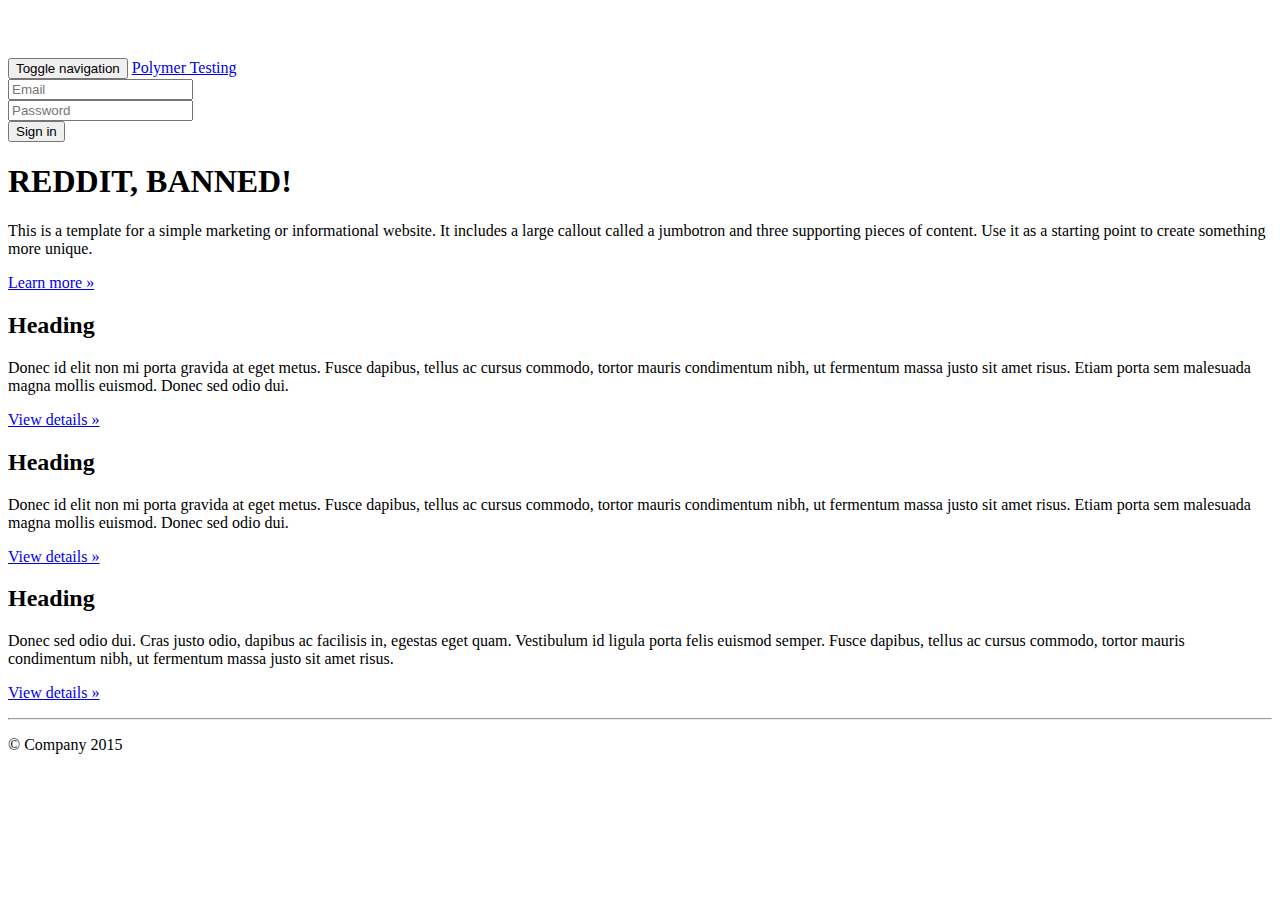
==== index.html @ b1f23d6e "index.html commited" ====
<!doctype html>
<!--[if lt IE 7]>
<html class="no-js lt-ie9 lt-ie8 lt-ie7" lang=""> <![endif]-->
<!--[if IE 7]>
<html class="no-js lt-ie9 lt-ie8" lang=""> <![endif]-->
<!--[if IE 8]>
<html class="no-js lt-ie9" lang=""> <![endif]-->
<!--[if gt IE 8]><!-->
<html class="no-js" lang=""> <!--<![endif]-->
<head>
    <meta charset="utf-8">
    <meta http-equiv="X-UA-Compatible" content="IE=edge,chrome=1">
    <title>Polymer - Test Website</title>
    <meta name="description" content="">
    <meta name="viewport" content="width=device-width, initial-scale=1">
    <link rel="icon" type="image/png" href="favicon.ico">
    <link rel="apple-touch-icon" href="apple-touch-icon.png">

    <link rel="stylesheet" href="css/font-awesome.min.css">
    <link rel="stylesheet" href="css/bootstrap.min.css">
    <style>
        body {
            padding-top: 50px;
            padding-bottom: 20px;
        }
    </style>
    <link rel="stylesheet" href="css/bootstrap-theme.min.css">
    <link rel="stylesheet" href="css/main.css">

    <script src="js/vendor/modernizr-2.8.3-respond-1.4.2.min.js"></script>
</head>
<body>
<!--[if lt IE 8]>
<p class="browserupgrade">You are using an <strong>outdated</strong> browser. Please <a href="http://browsehappy.com/">upgrade
    your browser</a> to improve your experience.</p>
<![endif]-->
<nav class="navbar navbar-inverse navbar-fixed-top" role="navigation">
    <div class="container">
        <div class="navbar-header">
            <button type="button" class="navbar-toggle collapsed" data-toggle="collapse" data-target="#navbar"
                    aria-expanded="false" aria-controls="navbar">
                <span class="sr-only">Toggle navigation</span>
                <span class="icon-bar"></span>
                <span class="icon-bar"></span>
                <span class="icon-bar"></span>
            </button>
            <a class="navbar-brand" href="#">Polymer Testing</a>
        </div>
        <div id="navbar" class="navbar-collapse collapse">
            <form class="navbar-form navbar-right" role="form">
                <div class="form-group">
                    <input type="text" placeholder="Email" class="form-control">
                </div>
                <div class="form-group">
                    <input type="password" placeholder="Password" class="form-control">
                </div>
                <button type="submit" class="btn btn-success">Sign in</button>
            </form>
        </div><!--/.navbar-collapse -->
    </div>
</nav>

<!-- Main jumbotron for a primary marketing message or call to action -->
<div class="jumbotron">
    <div class="container">
        <h1>
            <span class="fa-stack fa-lg">
                <i class="fa fa-reddit-alien fa-flip-horizontal fa-stack-1x"></i>
                <i class="fa fa-ban fa-stack-2x text-danger"></i>
            </span>
            <span> REDDIT, BANNED! </span>
        </h1>
        <p>This is a template for a simple marketing or informational website. It includes a large callout called a
            jumbotron and three supporting pieces of content. Use it as a starting point to create something more
            unique.</p>
        <p><a class="btn btn-primary btn-lg" href="#" role="button">Learn more &raquo;</a></p>
    </div>
</div>

<div class="container">
    <!-- Example row of columns -->
    <div class="row">
        <div class="col-md-4">
            <h2>Heading</h2>
            <p>Donec id elit non mi porta gravida at eget metus. Fusce dapibus, tellus ac cursus commodo, tortor mauris
                condimentum nibh, ut fermentum massa justo sit amet risus. Etiam porta sem malesuada magna mollis
                euismod. Donec sed odio dui. </p>
            <p><a class="btn btn-default" href="#" role="button">View details &raquo;</a></p>
        </div>
        <div class="col-md-4">
            <h2>Heading</h2>
            <p>Donec id elit non mi porta gravida at eget metus. Fusce dapibus, tellus ac cursus commodo, tortor mauris
                condimentum nibh, ut fermentum massa justo sit amet risus. Etiam porta sem malesuada magna mollis
                euismod. Donec sed odio dui. </p>
            <p><a class="btn btn-default" href="#" role="button">View details &raquo;</a></p>
        </div>
        <div class="col-md-4">
            <h2>Heading</h2>
            <p>Donec sed odio dui. Cras justo odio, dapibus ac facilisis in, egestas eget quam. Vestibulum id ligula
                porta felis euismod semper. Fusce dapibus, tellus ac cursus commodo, tortor mauris condimentum nibh, ut
                fermentum massa justo sit amet risus.</p>
            <p><a class="btn btn-default" href="#" role="button">View details &raquo;</a></p>
        </div>
    </div>

    <hr>

    <footer>
        <p>&copy; Company 2015</p>
    </footer>
</div> <!-- /container -->
<script src="//ajax.googleapis.com/ajax/libs/jquery/1.11.2/jquery.min.js"></script>
<script>window.jQuery || document.write('<script src="js/vendor/jquery-1.11.2.min.js"><\/script>')</script>

<script src="js/vendor/bootstrap.min.js"></script>

<script src="js/plugins.js"></script>
<script src="js/main.js"></script>

<!-- Google Analytics: change UA-XXXXX-X to be your site's ID. -->
<script>
    (function (b, o, i, l, e, r) {
        b.GoogleAnalyticsObject = l;
        b[l] || (b[l] =
                function () {
                    (b[l].q = b[l].q || []).push(arguments)
                });
        b[l].l = +new Date;
        e = o.createElement(i);
        r = o.getElementsByTagName(i)[0];
        e.src = '//www.google-analytics.com/analytics.js';
        r.parentNode.insertBefore(e, r)
    }(window, document, 'script', 'ga'));
    ga('create', 'UA-XXXXX-X', 'auto');
    ga('send', 'pageview');
</script>
</body>
</html>
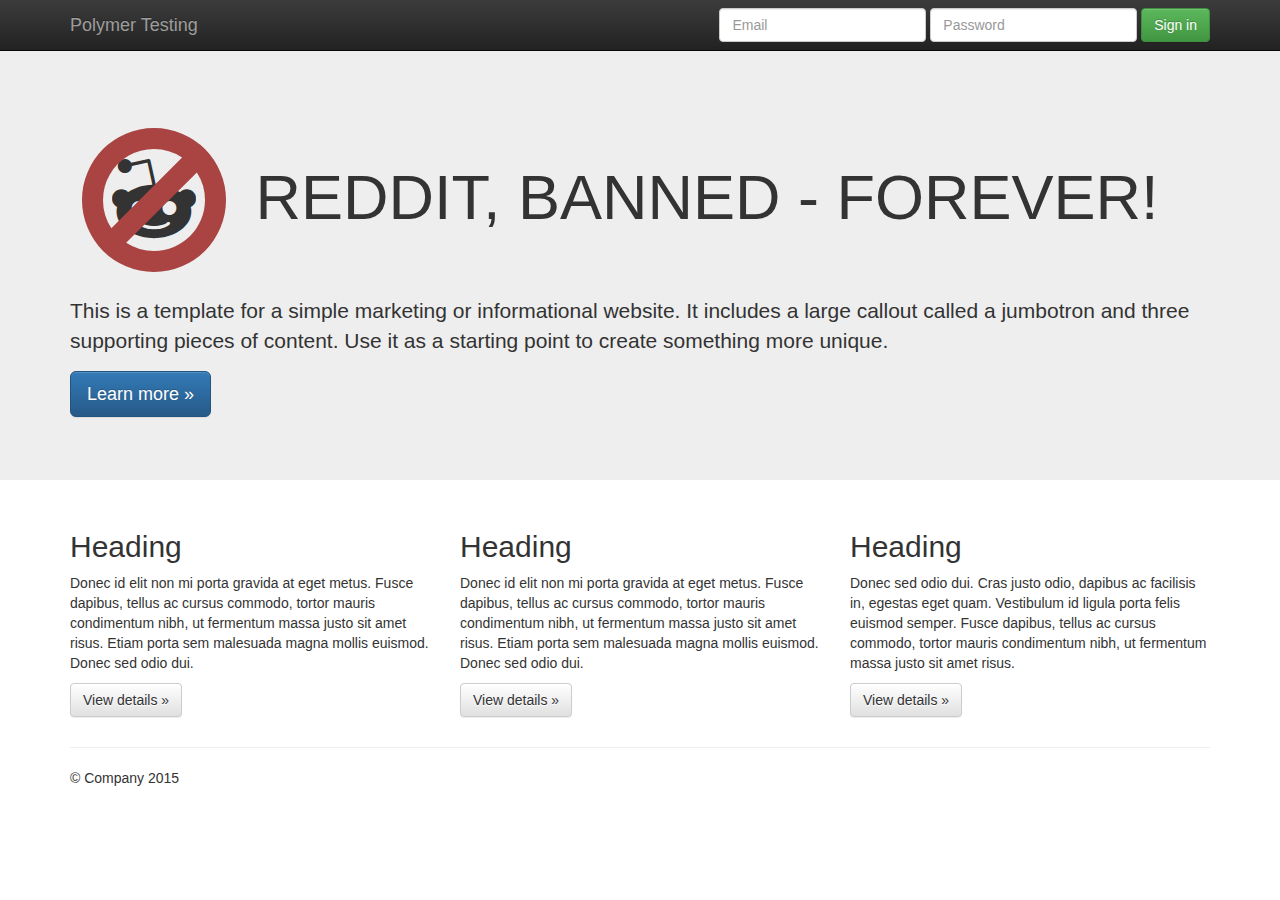
==== commit f5e20172: "All project commited" ====
--- a/index.html
+++ b/index.html
@@ -68,7 +68,7 @@
                 <i class="fa fa-reddit-alien fa-flip-horizontal fa-stack-1x"></i>
                 <i class="fa fa-ban fa-stack-2x text-danger"></i>
             </span>
-            <span> REDDIT, BANNED! </span>
+            <span> REDDIT, BANNED - FOREVER! </span>
         </h1>
         <p>This is a template for a simple marketing or informational website. It includes a large callout called a
             jumbotron and three supporting pieces of content. Use it as a starting point to create something more
--- a/css/main.css
+++ b/css/main.css
@@ -0,0 +1,23 @@
+
+
+/* ==========================================================================
+   Author's custom styles
+   ========================================================================== */
+
+
+::selection{background:#A94442; color:#F5F5F5}
+::-moz-selection{background:#A94442; color:#F5F5F5}
+
+
+
+
+
+
+
+
+
+
+
+
+
+
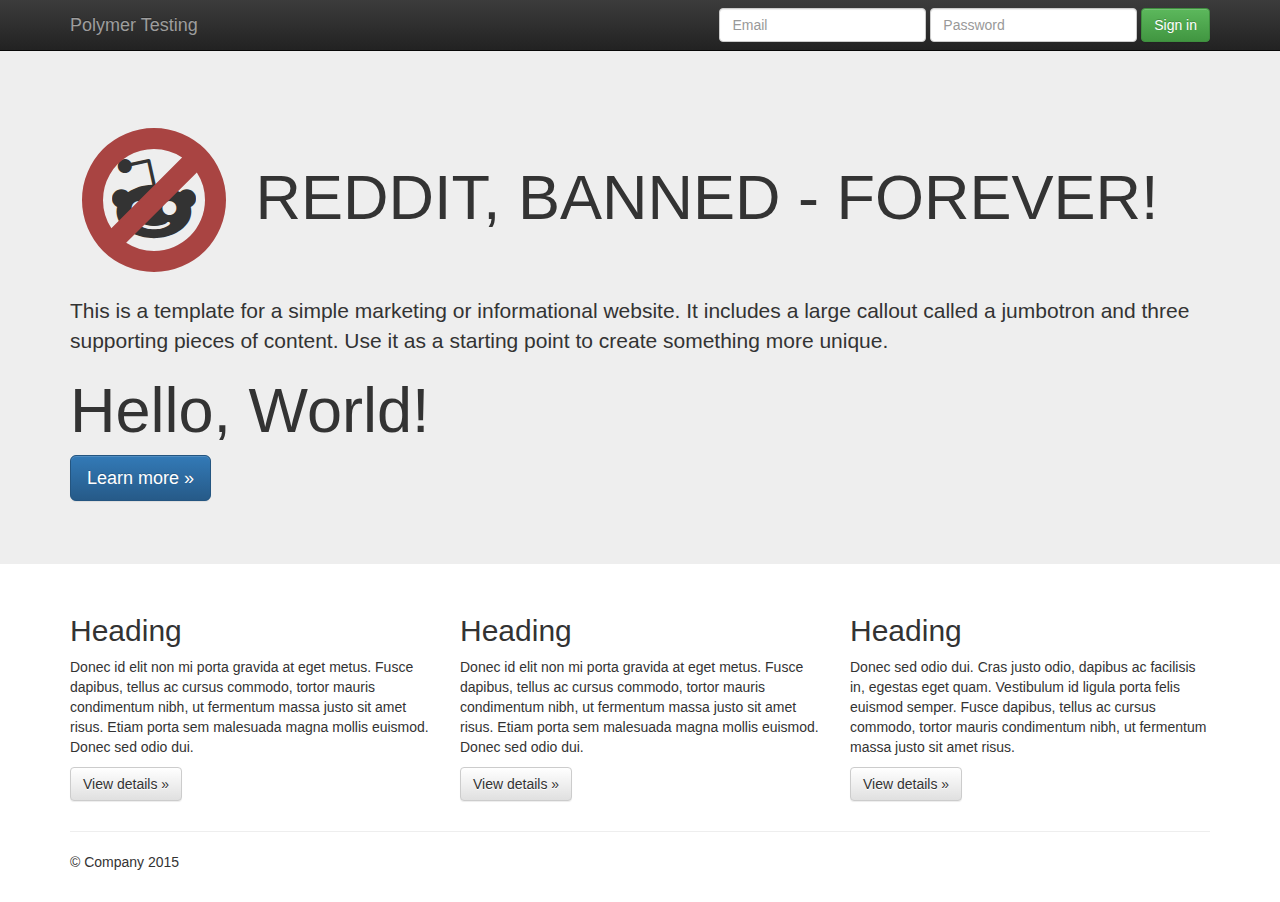
==== commit 1af7e58f: "24-01-2016" ====
--- a/index.html
+++ b/index.html
@@ -15,6 +15,10 @@
     <meta name="viewport" content="width=device-width, initial-scale=1">
     <link rel="icon" type="image/png" href="favicon.ico">
     <link rel="apple-touch-icon" href="apple-touch-icon.png">
+
+    <!-- Polymer Import -->
+    <script src="bower_components/webcomponentsjs/webcomponents-lite.js"></script>
+    <link rel="import" href="elements/hello-world.html">
 
     <link rel="stylesheet" href="css/font-awesome.min.css">
     <link rel="stylesheet" href="css/bootstrap.min.css">
@@ -73,6 +77,7 @@
         <p>This is a template for a simple marketing or informational website. It includes a large callout called a
             jumbotron and three supporting pieces of content. Use it as a starting point to create something more
             unique.</p>
+        <hello-world></hello-world>
         <p><a class="btn btn-primary btn-lg" href="#" role="button">Learn more &raquo;</a></p>
     </div>
 </div>
